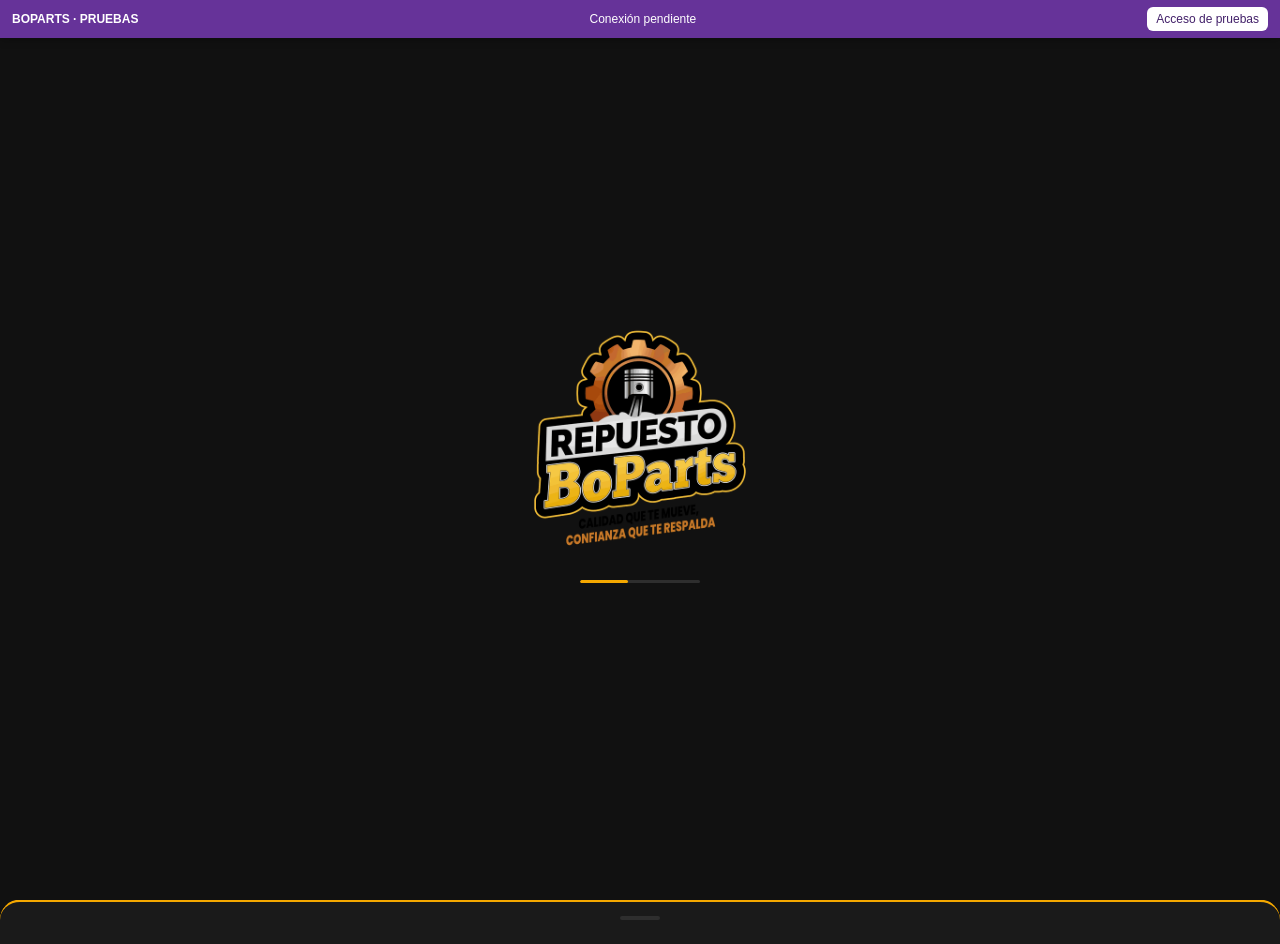
==== index.html @ d9d34ced "Crear entorno de desarrollo aislado y bloqueado hasta configurar acceso" ====
<!DOCTYPE html>
<!--
  Repuesto BoParts — index.html
  VERSION: v9.6 (2026-09-12) — nav con Gerencia | tasa desde Apps Script v13
  v9.6: la tasa se lee de CONFIG (la fijan los socios en Gerencia); ya no se edita a mano en cada telefono
  v9.5: el carrusel de fotos usa desplazamiento nativo con flechas, contador y puntos; antes solo respondia a
        deslizar con el dedo (en la computadora del local no habia forma de pasar las fotos)
  v9.3: pantalla de bienvenida con el logo mientras carga; la lista aparece apenas llegan los productos
        (antes esperaba tambien a la hoja de equivalencias y se quedaba pensando); cada hoja tiene 12 s de limite
  v9.1: las fotos de Cloudinary se piden en tamano reducido (miniatura en la lista, 900px al ampliar)
  v9: abre al instante con la ultima lista guardada en el dispositivo y actualiza por detras; productos y equivalencias
      se piden en paralelo; logo como archivo (el HTML pasa de 175 KB a ~45 KB); compatible con navegadores viejos (sin '?.')
  v8.1: menu completo (Compras, Gastos, Cobros)
  v8: lee precios y tasa con coma o punto decimal (la hoja exporta '0,6' si la region es Venezuela)
  Anterior: v7 = commit 4269b17
-->
<html lang="es">
<head>
<link rel="stylesheet" href="dev.css">
<script src="dev-config.js"></script>
<script src="dev-runtime.js"></script>
<meta charset="UTF-8">
<link rel="manifest" href="manifest.json">
<meta name="theme-color" content="#F5A800">
<meta name="apple-mobile-web-app-capable" content="yes">
<meta name="apple-mobile-web-app-status-bar-style" content="black-translucent">
<meta name="apple-mobile-web-app-title" content="BoParts">
<link rel="apple-touch-icon" href="icon-192.png">
<meta name="viewport" content="width=device-width, initial-scale=1.0, maximum-scale=1.0">
<title>Repuesto BoParts · Precios</title>
<style>
  .splash{position:fixed;inset:0;z-index:9999;background:#111111;display:flex;flex-direction:column;align-items:center;justify-content:center;gap:22px;transition:opacity .45s ease}
  .splash img{width:min(58vw,240px);height:auto;animation:splashIn .7s cubic-bezier(.2,.8,.3,1)}
  .splash-bar{width:120px;height:3px;border-radius:2px;background:rgba(255,255,255,.12);overflow:hidden}
  .splash-bar span{display:block;height:100%;width:40%;border-radius:2px;background:#F5A800;animation:splashBar 1.1s ease-in-out infinite}
  .splash.oculto{opacity:0;pointer-events:none}
  @keyframes splashIn{from{opacity:0;transform:scale(.86)}to{opacity:1;transform:scale(1)}}
  @keyframes splashBar{0%{transform:translateX(-110%)}100%{transform:translateX(320%)}}
  @import url('https://fonts.googleapis.com/css2?family=Inter:wght@400;500;600;700&display=swap');
  *,*::before,*::after{box-sizing:border-box;margin:0;padding:0}
  :root{
    --brand:#F5A800;
    --brand-dark:#D48E00;
    --brand-soft:rgba(245,168,0,0.15);
    --bg:#111111;
    --bg2:#1A1A1A;
    --card:#1E1E1E;
    --card2:#252525;
    --border:#2E2E2E;
    --ink:#F0F0F0;
    --ink-soft:#AAAAAA;
    --ink-muted:#666666;
    --radius:14px;
    --radius-sm:8px;
  }
  html,body{height:100%;background:var(--bg);font-family:'Inter',sans-serif;color:var(--ink);-webkit-font-smoothing:antialiased}

  /* HEADER */
  header{position:sticky;top:0;z-index:50;background:var(--bg2);border-bottom:2px solid var(--brand);padding:12px 16px 10px}
  .logo-row{display:flex;align-items:center;gap:10px;margin-bottom:10px}
  .logo-img{height:36px;width:auto;object-fit:contain}
  .header-right{margin-left:auto;display:flex;align-items:center;gap:6px}
  .tasa-badge{font-size:11px;color:var(--brand);background:var(--brand-soft);border:1px solid rgba(245,168,0,0.3);border-radius:20px;padding:4px 10px;cursor:pointer;white-space:nowrap;font-weight:600}
  .tasa-badge:active{opacity:.7}
  .refresh-btn{background:none;border:none;cursor:pointer;color:var(--ink-muted);padding:4px;border-radius:6px;display:flex;align-items:center}
  .refresh-btn:active{color:var(--brand)}
  .refresh-btn svg{width:16px;height:16px}
  .spinning{animation:spin .7s linear infinite}
  @keyframes spin{to{transform:rotate(360deg)}}

  /* SEARCH */
  .search-wrap{position:relative}
  .search-wrap input{width:100%;height:42px;border:1.5px solid var(--border);border-radius:var(--radius-sm);padding:0 40px 0 14px;font-size:15px;font-family:inherit;background:var(--card);color:var(--ink);outline:none;transition:border-color .15s}
  .search-wrap input:focus{border-color:var(--brand)}
  .search-wrap input::placeholder{color:var(--ink-muted)}
  .search-icon{position:absolute;right:13px;top:50%;transform:translateY(-50%);pointer-events:none;color:var(--ink-muted)}
  .clear-btn{position:absolute;right:11px;top:50%;transform:translateY(-50%);background:none;border:none;cursor:pointer;color:var(--ink-muted);display:none;font-size:20px;line-height:1;padding:2px}

  /* FILTERS */
  .filters{display:flex;gap:6px;overflow-x:auto;padding:10px 16px 0;scrollbar-width:none;background:var(--bg2)}
  .filters::-webkit-scrollbar{display:none}
  .pill{flex-shrink:0;background:var(--card);border:1.5px solid var(--border);border-radius:20px;padding:5px 12px;font-size:12px;font-weight:600;color:var(--ink-soft);cursor:pointer;white-space:nowrap;transition:all .15s;-webkit-tap-highlight-color:transparent}
  .pill.active{background:var(--brand);border-color:var(--brand);color:#111;font-weight:700}

  /* RESULTS INFO */
  .results-info{padding:10px 16px 4px;font-size:12px;color:var(--ink-muted)}

  /* LIST */
  .list{padding:0 12px 80px;display:flex;flex-direction:column;gap:8px}

  /* CARD */
  .card{background:var(--card);border:1px solid var(--border);border-radius:var(--radius);padding:14px;cursor:pointer;transition:transform .1s,border-color .15s;-webkit-tap-highlight-color:transparent}
  .card:active{transform:scale(.985);border-color:var(--brand)}
  .card-top{display:flex;align-items:flex-start;justify-content:space-between;gap:8px}
  .card-name{font-size:14px;font-weight:600;line-height:1.35;flex:1;color:var(--ink)}
  .card-name mark{background:rgba(245,168,0,0.2);color:var(--brand);border-radius:3px;padding:0 2px}
  .card-price{text-align:right;flex-shrink:0}
  .card-price .usd{font-size:17px;font-weight:700;color:var(--brand);line-height:1}
  .card-price .bs{font-size:11px;color:var(--ink-muted);margin-top:2px}
  .card-meta{margin-top:6px;display:flex;gap:6px;align-items:center;flex-wrap:wrap}
  .badge{font-size:10px;font-weight:600;padding:2px 7px;border-radius:20px}
  .badge-marca{background:var(--card2);color:var(--ink-soft);border:1px solid var(--border)}
  .badge-cat{background:var(--brand-soft);color:var(--brand);border:1px solid rgba(245,168,0,0.2)}
  .card-code{font-size:10px;color:var(--ink-muted);margin-left:auto}

  /* EMPTY / LOADING / ERROR */
  .state-box{text-align:center;padding:60px 24px;color:var(--ink-muted)}
  .state-box .icon{font-size:42px;margin-bottom:12px}
  .state-box p{font-size:14px;line-height:1.6;color:var(--ink-soft)}
  .state-box .retry{margin-top:16px;background:var(--brand);color:#111;border:none;border-radius:10px;padding:10px 20px;font-size:14px;font-weight:700;cursor:pointer;font-family:inherit}

  /* BOTTOM SHEET */
  .overlay{position:fixed;inset:0;background:rgba(0,0,0,.7);z-index:100;opacity:0;pointer-events:none;transition:opacity .25s}
  .overlay.show{opacity:1;pointer-events:auto}
  .sheet{position:fixed;bottom:0;left:0;right:0;background:var(--bg2);z-index:101;border-radius:20px 20px 0 0;border-top:2px solid var(--brand);padding:0 0 env(safe-area-inset-bottom,20px);transform:translateY(100%);transition:transform .3s cubic-bezier(.4,0,.2,1);max-height:80vh;overflow-y:auto}
  .sheet.show{transform:translateY(0)}
  .sheet-handle{width:40px;height:4px;background:var(--border);border-radius:2px;margin:14px auto 20px}
  .sheet-body{padding:0 20px 24px}
  .sheet-cat-badge{display:inline-flex;align-items:center;background:var(--brand-soft);color:var(--brand);border-radius:20px;padding:4px 10px;font-size:11px;font-weight:700;margin-bottom:12px;border:1px solid rgba(245,168,0,0.2)}
  .sheet-name{font-size:20px;font-weight:700;line-height:1.25;margin-bottom:4px;color:var(--ink)}
  .sheet-marca{font-size:13px;color:var(--ink-muted);margin-bottom:20px}
  .sheet-prices{display:grid;grid-template-columns:1fr 1fr;gap:10px;margin-bottom:16px}
  .price-box{background:var(--card);border:1px solid var(--border);border-radius:12px;padding:14px;text-align:center}
  .price-box .label{font-size:11px;font-weight:600;color:var(--ink-muted);text-transform:uppercase;letter-spacing:.5px;margin-bottom:6px}
  .price-box .amount{font-size:24px;font-weight:700;color:var(--ink);line-height:1}
  .price-box.featured{background:var(--brand-soft);border-color:rgba(245,168,0,0.3)}
  .price-box.featured .amount{color:var(--brand)}
  .sheet-code{background:var(--card);border:1px solid var(--border);border-radius:var(--radius-sm);padding:10px 14px;display:flex;align-items:center;justify-content:space-between}
  .sheet-code .label{font-size:11px;color:var(--ink-muted);font-weight:600}
  .sheet-code .val{font-size:13px;font-weight:600;color:var(--ink)}

  /* TASA MODAL */
  .tasa-modal{position:fixed;inset:0;z-index:200;display:flex;align-items:center;justify-content:center;padding:24px;background:rgba(0,0,0,.7);opacity:0;pointer-events:none;transition:opacity .2s}
  .tasa-modal.show{opacity:1;pointer-events:auto}
  .tasa-box{background:var(--bg2);border:1px solid var(--border);border-radius:20px;padding:24px;width:100%;max-width:320px}
  .tasa-box h3{font-size:16px;font-weight:700;margin-bottom:6px;color:var(--ink)}
  .tasa-box p{font-size:12px;color:var(--ink-muted);margin-bottom:16px;line-height:1.5}
  .tasa-box input{width:100%;border:1.5px solid var(--border);border-radius:10px;padding:12px 14px;font-size:22px;font-weight:700;font-family:inherit;outline:none;margin-bottom:14px;text-align:center;background:var(--card);color:var(--ink)}
  .tasa-box input:focus{border-color:var(--brand)}
  .tasa-actions{display:flex;gap:8px}
  .tasa-actions button{flex:1;padding:12px;border-radius:10px;font-size:14px;font-weight:600;border:none;cursor:pointer;font-family:inherit}
  .btn-cancel{background:var(--card);color:var(--ink-soft);border:1px solid var(--border)}
  .btn-apply{background:var(--brand);color:#111;font-weight:700}

  /* PRODUCT IMAGE IN SHEET */
  .sheet-img{width:100%;border-radius:12px;overflow:hidden;margin-bottom:16px;background:var(--card);max-height:220px;display:flex;align-items:center;justify-content:center}
  .sheet-img img{width:100%;max-height:220px;object-fit:contain;border-radius:12px;display:block}
  .sheet-img-placeholder{width:100%;height:120px;border-radius:12px;background:var(--card);border:1px dashed var(--border);display:flex;flex-direction:column;align-items:center;justify-content:center;gap:6px;margin-bottom:16px}
  .sheet-img-placeholder span{font-size:32px}
  .sheet-img-placeholder small{font-size:11px;color:var(--ink-muted)}


  /* CARRUSEL DE IMÁGENES */
  .img-carousel{width:100%;margin-bottom:16px;position:relative}
  .img-track-wrap{overflow:hidden;border-radius:12px;background:var(--card);position:relative}
  .img-track{display:flex;overflow-x:auto;scroll-snap-type:x mandatory;scroll-behavior:smooth;-webkit-overflow-scrolling:touch;scrollbar-width:none}
  .img-track::-webkit-scrollbar{display:none}
  .img-slide{min-width:100%;scroll-snap-align:center;max-height:240px;display:flex;align-items:center;justify-content:center;background:var(--card)}
  .img-nav{position:absolute;top:50%;transform:translateY(-50%);width:34px;height:34px;border-radius:50%;border:none;background:rgba(0,0,0,.55);color:#fff;font-size:20px;line-height:1;cursor:pointer;display:flex;align-items:center;justify-content:center;z-index:2}
  .img-nav:disabled{opacity:.25;cursor:default}
  .img-nav.prev{left:8px} .img-nav.next{right:8px}
  .img-count{position:absolute;top:8px;right:8px;background:rgba(0,0,0,.55);color:#fff;font-size:11px;padding:2px 8px;border-radius:10px;z-index:2}
  .img-slide img{width:100%;max-height:240px;object-fit:contain;display:block;border-radius:12px}
  .img-dots{display:flex;justify-content:center;gap:6px;margin-top:8px}
  .img-dot{width:6px;height:6px;border-radius:50%;background:var(--border);transition:background .2s;cursor:pointer}
  .img-dot.active{background:var(--brand)}
  .sheet-img-placeholder{width:100%;height:120px;border-radius:12px;background:var(--card);border:1px dashed var(--border);display:flex;flex-direction:column;align-items:center;justify-content:center;gap:6px;margin-bottom:16px}
  .sheet-img-placeholder span{font-size:32px}
  .sheet-img-placeholder small{font-size:11px;color:var(--ink-muted)}


  /* SHARE BUTTON */
  .share-btn{width:100%;padding:13px;background:var(--brand);color:#111;border:none;border-radius:var(--radius);font-size:14px;font-weight:700;cursor:pointer;font-family:inherit;display:flex;align-items:center;justify-content:center;gap:8px;margin-top:12px;-webkit-tap-highlight-color:transparent}
  .share-btn:active{opacity:.8}
  .share-btn svg{width:18px;height:18px;fill:currentColor}


  .badge-equiv{background:rgba(99,102,241,0.2);color:#818CF8;border:1px solid rgba(99,102,241,0.3)}


  /* NAV MENU */
  .fab{position:fixed;bottom:20px;right:16px;z-index:90;width:52px;height:52px;background:var(--brand);border:none;border-radius:50%;cursor:pointer;display:flex;align-items:center;justify-content:center;box-shadow:0 4px 16px rgba(245,168,0,.4);-webkit-tap-highlight-color:transparent}
  .fab svg{width:24px;height:24px;fill:#111;transition:transform .2s}
  .fab.open svg{transform:rotate(45deg)}
  .nav-overlay{position:fixed;inset:0;background:rgba(0,0,0,.6);z-index:91;opacity:0;pointer-events:none;transition:opacity .2s}
  .nav-overlay.show{opacity:1;pointer-events:auto}
  .nav-panel{position:fixed;bottom:0;left:0;right:0;z-index:92;background:var(--bg2);border-radius:20px 20px 0 0;border-top:2px solid var(--brand);padding:20px 16px 40px;transform:translateY(100%);transition:transform .3s cubic-bezier(.4,0,.2,1)}
  .nav-panel.show{transform:translateY(0)}
  .nav-panel-title{font-size:12px;font-weight:700;color:var(--brand);text-transform:uppercase;letter-spacing:.5px;margin-bottom:16px;text-align:center}
  .nav-grid{display:grid;grid-template-columns:1fr 1fr;gap:10px}
  .nav-card{background:var(--card);border:1px solid var(--border);border-radius:var(--radius);padding:16px 12px;display:flex;flex-direction:column;align-items:center;gap:8px;cursor:pointer;text-decoration:none;-webkit-tap-highlight-color:transparent;transition:border-color .15s}
  .nav-card:active{border-color:var(--brand)}
  .nav-card .nav-icon{font-size:28px}
  .nav-card .nav-label{font-size:12px;font-weight:700;color:var(--ink);text-align:center;line-height:1.3}
  .nav-card .nav-desc{font-size:10px;color:var(--ink-muted);text-align:center}
  .nav-card.active-module{border-color:var(--brand);background:var(--brand-soft)}

</style>
</head>
<body>

<div class="splash" id="splash">
  <img src="icon-512.png" alt="Repuesto BoParts">
  <div class="splash-bar"><span></span></div>
</div>


<header>
  <div class="logo-row">
    <img src="logo-header.png" alt="Repuesto BoParts" class="logo-img">
    <div class="header-right">
      <div class="tasa-badge" id="tasaBadge" onclick="avisoTasa()">Bs <span id="tasaVal">…</span></div>
      <button class="refresh-btn" id="refreshBtn" onclick="loadData(true)" title="Actualizar">
        <svg id="refreshIcon" viewBox="0 0 24 24" fill="none" stroke="currentColor" stroke-width="2" stroke-linecap="round" stroke-linejoin="round"><polyline points="23 4 23 10 17 10"/><polyline points="1 20 1 14 7 14"/><path d="M3.51 9a9 9 0 0114.85-3.36L23 10M1 14l4.64 4.36A9 9 0 0020.49 15"/></svg>
      </button>
    </div>
  </div>
  <div class="search-wrap">
    <input type="search" id="searchInput" placeholder="Buscar repuesto, código o marca…" autocomplete="off" autocorrect="off" spellcheck="false">
    <svg class="search-icon" viewBox="0 0 24 24" width="18" height="18" fill="none" stroke="currentColor" stroke-width="2" stroke-linecap="round"><circle cx="11" cy="11" r="8"/><line x1="21" y1="21" x2="16.65" y2="16.65"/></svg>
    <button class="clear-btn" id="clearBtn">×</button>
  </div>
</header>

<div class="filters" id="filters">
  <div class="pill active" data-cat="TODOS">Todos</div>
  <div class="pill" data-cat="MOTO">Moto</div>
  <div class="pill" data-cat="CARRO">Carro</div>
  <div class="pill" data-cat="CAMION">Camión</div>
  <div class="pill" data-cat="LUBRICANTES Y FLUIDOS">Lubricantes</div>
  <div class="pill" data-cat="CONSUMIBLES">Consumibles</div>
</div>

<div class="results-info" id="resultsInfo"></div>
<div class="list" id="list"></div>

<div class="overlay" id="overlay"></div>
<div class="sheet" id="sheet">
  <div class="sheet-handle"></div>
  <div class="sheet-body" id="sheetBody"></div>
</div>

<div class="tasa-modal" id="tasaModal">
  <div class="tasa-box">
    <h3>Tasa del dólar</h3>
    <p>Ingresa la tasa BCV actual. Los precios en Bs se recalculan al instante.</p>
    <input type="number" id="tasaInput" min="1" placeholder="1000">
    <div class="tasa-actions">
      <button class="btn-cancel" onclick="closeTasaEditor()">Cancelar</button>
      <button class="btn-apply" onclick="applyTasa()">Aplicar</button>
    </div>
  </div>
</div>

<script>
const CSV_URL = BoPartsDev.csvUrl('products');
const EQUIV_URL = BoPartsDev.csvUrl('equivalences');

let PRODUCTS = [];
let EQUIVALENCIAS = []; // {codigoExterno, miCodigo}
let currentTasa = parseFloat(BoPartsDev.localStorage.getItem('motoauto_tasa') || '1000');
let query = '';
let activeCat = 'TODOS';

function parseCSV(text) {
  const lines = text.split(/\r?\n/);
  const result = [];
  for (let i = 0; i < lines.length; i++) {
    const row = [];
    let cur = '', inQ = false;
    for (let c = 0; c < lines[i].length; c++) {
      const ch = lines[i][c];
      if (ch === '"') { inQ = !inQ; }
      else if (ch === ',' && !inQ) { row.push(cur.trim()); cur = ''; }
      else { cur += ch; }
    }
    row.push(cur.trim());
    result.push(row);
  }
  return result;
}

// v9: cache persistente. Se muestra lo guardado al instante y se actualiza por detras.
var CACHE_KEY = 'boparts_csv_v9', EQUIV_KEY = 'boparts_equiv_v9';

// Pantalla de bienvenida: se queda al menos SPLASH_MIN ms y se va cuando la lista ya esta lista.
// Si quieres que dure mas, sube este numero (3000 = 3 segundos).
var SPLASH_MIN = 1600;
var splashDesde = Date.now(), splashCerrado = false;
function cerrarSplash() {
  if (splashCerrado) return;
  splashCerrado = true;
  var falta = Math.max(0, SPLASH_MIN - (Date.now() - splashDesde));
  setTimeout(function() {
    var el = document.getElementById('splash');
    if (!el) return;
    el.classList.add('oculto');
    setTimeout(function() { el.style.display = 'none'; }, 500);
  }, falta);
}
setTimeout(cerrarSplash, 6000);   // pase lo que pase, a los 6 s se quita
function leerCache(k) { try { return BoPartsDev.localStorage.getItem(k); } catch (e) { return null; } }
function guardarCache(k, v) { try { BoPartsDev.localStorage.setItem(k, v); } catch (e) {} }

function loadData(force) {
  var icon = document.getElementById('refreshIcon');
  icon.classList.add('spinning');
  var cText = force ? null : leerCache(CACHE_KEY);
  var cEquiv = force ? null : leerCache(EQUIV_KEY);
  var mostrado = false;
  if (cText) { aplicarDatos(cText, cEquiv); mostrado = true; } else { showLoading(); }

  // Las dos hojas se piden a la vez, pero la lista se muestra apenas llegan los PRODUCTOS:
  // las equivalencias solo sirven para buscar por codigo de otra marca y pueden llegar despues.
  conTiempo(BoPartsDev.fetch(CSV_URL + '&t=' + Date.now()), 12000)
    .then(function(r) { if (!r.ok) throw new Error('HTTP ' + r.status); return r.text(); })
    .then(function(text) {
      if (!isValidCSV(text)) throw new Error('respuesta invalida de la hoja');
      guardarCache(CACHE_KEY, text);
      if (!mostrado || text !== cText) aplicarDatos(text, null);
      icon.classList.remove('spinning');
      cerrarSplash();
    })
    .catch(function(e) {
      icon.classList.remove('spinning');
      cerrarSplash();
      if (!mostrado) showError(e.message);   // con cache: se queda con la ultima lista guardada
    });

  conTiempo(BoPartsDev.fetch(EQUIV_URL + '&t=' + Date.now()), 12000)
    .then(function(r) { return r.ok ? r.text() : ''; })
    .then(function(equivText) {
      if (!equivText || equivText === cEquiv) return;
      guardarCache(EQUIV_KEY, equivText);
      cargarEquivalencias(equivText);
    })
    .catch(function() {});
}

// Corta la espera si Google no responde: sin esto la pantalla se queda pensando sin fin
function conTiempo(promesa, ms) {
  return new Promise(function(res, rej) {
    var t = setTimeout(function() { rej(new Error('la hoja tardo demasiado en responder')); }, ms);
    promesa.then(function(v) { clearTimeout(t); res(v); }, function(e) { clearTimeout(t); rej(e); });
  });
}
function isValidCSV(t) { return typeof t === 'string' && t.length > 50 && t.indexOf('<html') < 0 && t.indexOf('<!DOCTYPE') < 0; }

function cargarEquivalencias(equivText) {
  if (!equivText) return;
  var erows = parseCSV(equivText);
  EQUIVALENCIAS = [];
  for (var i = 1; i < erows.length; i++) {
    var r = erows[i];
    if (r[0] && r[1]) {
      EQUIVALENCIAS.push({ codigoExterno: r[0].trim().toUpperCase(), miCodigo: r[1].trim().toUpperCase(), aplicacion: (r[3] || '').trim() });
    }
  }
}

function aplicarDatos(text, equivText) {
  if (equivText) cargarEquivalencias(equivText);
  var rows = parseCSV(text);
  var tasaFromSheet = parseNum((rows[0] || [])[4]);
  if (tasaFromSheet && !BoPartsDev.localStorage.getItem('motoauto_tasa')) currentTasa = tasaFromSheet;
  updateTasaBadge();
  PRODUCTS = [];
  for (var j = 2; j < rows.length; j++) {
    var q = rows[j];
    var prod = (q[2] || '').trim();
    if (!prod) continue;
    var precio = parseNum(q[8]);
    PRODUCTS.push({
      codigo: (q[0] || '').trim(), marca: (q[1] || '').trim(), producto: prod,
      categoria: (q[3] || '').trim().toUpperCase(), precio: precio,
      bs: precio ? Math.round(precio * currentTasa) : 0,
      imagen: (q[11] || '').trim(), imagen2: (q[12] || '').trim(), imagen3: (q[13] || '').trim()
    });
  }
  search();
}

function updateTasaBadge() {
  document.getElementById('tasaVal').textContent = currentTasa.toLocaleString('es-VE');
}
// La tasa ya no se edita en cada telefono: la fijan los socios en Gerencia y se sincroniza sola.
function avisoTasa() {
  alert('La tasa la fijan Rodolfo o Javier desde Gerencia y se actualiza sola en todos los dispositivos.' +
        (TASA_FECHA ? '\n\nUltima vez: ' + TASA_FECHA : ''));
}
var TASA_FECHA = BoPartsDev.localStorage.getItem('boparts_tasa_fecha') || '';
function sincronizarTasa() {
  BoPartsDev.fetch(SCRIPT_URL_CONFIG + '?action=config&t=' + Date.now())
    .then(r => r.json())
    .then(d => {
      if (!d || !d.ok || !(d.tasa > 0)) return;
      TASA_FECHA = d.fecha || '';
      try { BoPartsDev.localStorage.setItem('boparts_tasa_fecha', TASA_FECHA); } catch (e) {}
      if (d.tasa === currentTasa) return;
      currentTasa = d.tasa;
      try { BoPartsDev.localStorage.setItem('motoauto_tasa', String(currentTasa)); } catch (e) {}
      PRODUCTS.forEach(p => { p.bs = p.precio ? Math.round(p.precio * currentTasa) : 0; });
      updateTasaBadge();
      search();
    })
    .catch(() => {});
}
var SCRIPT_URL_CONFIG = BoPartsDev.apiUrl;
function closeTasaEditor() {
  document.getElementById('tasaModal').classList.remove('show');
}
function applyTasa() {
  const val = parseFloat(document.getElementById('tasaInput').value);
  if (!val || val < 1) return;
  currentTasa = val;
  BoPartsDev.localStorage.setItem('motoauto_tasa', val);
  PRODUCTS.forEach(p => { p.bs = p.precio ? Math.round(p.precio * val) : 0 });
  updateTasaBadge();
  closeTasaEditor();
  render(lastFiltered);
}

function normalize(s) {
  return (s || '').toLowerCase().normalize('NFD').replace(/[\u0300-\u036f]/g, '');
}
function search() {
  const terms = normalize(query).split(/\s+/).filter(Boolean);

  // Check if query matches any equivalence code
  let equivCodigos = new Set();
  if (terms.length) {
    const queryNorm = normalize(query).trim().toUpperCase();
    EQUIVALENCIAS.forEach(e => {
      if (normalize(e.codigoExterno).includes(normalize(queryNorm)) ||
          normalize(e.codigoExterno) === normalize(queryNorm)) {
        equivCodigos.add(e.miCodigo.toUpperCase());
      }
    });
  }

  lastFiltered = PRODUCTS.filter(p => {
    if (activeCat !== 'TODOS' && p.categoria !== activeCat) return false;
    if (!terms.length) return true;
    // Match by own fields
    const hay = normalize(`${p.producto} ${p.marca} ${p.codigo}`);
    if (terms.every(t => hay.includes(t))) return true;
    // Match by equivalence
    if (equivCodigos.size && equivCodigos.has(normalize(p.codigo).toUpperCase())) return true;
    return false;
  });

  // Tag products found via equivalence
  lastFiltered.forEach(p => {
    p._viaEquiv = equivCodigos.has(normalize(p.codigo).toUpperCase()) &&
                  !terms.every(t => normalize(`${p.producto} ${p.marca} ${p.codigo}`).includes(t));
  });

  render(lastFiltered);
}

let lastFiltered = [];

function escHtml(s) { return String(s).replace(/&/g,'&amp;').replace(/</g,'&lt;').replace(/>/g,'&gt;') }
function highlight(text, terms) {
  let s = escHtml(text);
  terms.forEach(t => {
    if (!t) return;
    const re = new RegExp('(' + t.replace(/[.*+?^${}()|[\]\\]/g,'\\$&') + ')', 'gi');
    s = s.replace(re, '<mark>$1</mark>');
  });
  return s;
}
function fmtUSD(n) { return n ? '$' + Number(n).toFixed(2) : '—' }
function fmtBS(n) { return n ? 'Bs ' + Math.round(n).toLocaleString('es-VE') : '—' }

function showLoading() {
  document.getElementById('resultsInfo').textContent = '';
  document.getElementById('list').innerHTML = `<div class="state-box"><div class="icon">⏳</div><p>Cargando productos…</p></div>`;
}
function showError(msg) {
  document.getElementById('list').innerHTML = `<div class="state-box"><div class="icon">⚠️</div><p>No se pudo cargar la lista.<br><small>${msg}</small></p><button class="retry" onclick="loadData(true)">Reintentar</button></div>`;
}

function render(filtered) {
  const terms = normalize(query).split(/\s+/).filter(Boolean);
  const info = document.getElementById('resultsInfo');
  const list = document.getElementById('list');
  info.textContent = query || activeCat !== 'TODOS'
    ? `${filtered.length} resultado${filtered.length !== 1 ? 's' : ''}`
    : `${PRODUCTS.length} productos`;
  if (!filtered.length) {
    list.innerHTML = `<div class="state-box"><div class="icon">🔍</div><p>Sin resultados para <strong>"${escHtml(query)}"</strong>.</p></div>`;
    return;
  }
  const slice = filtered.slice(0, 150);
  list.innerHTML = slice.map(p => `
    <div class="card" onclick="openDetail(${PRODUCTS.indexOf(p)})">
      <div class="card-top">
        <div class="card-name">${highlight(p.producto, terms)}</div>
        <div class="card-price">
          <div class="usd">${fmtUSD(p.precio)}</div>
          <div class="bs">${fmtBS(p.bs)}</div>
        </div>
      </div>
      <div class="card-meta">
        ${p.marca ? `<span class="badge badge-marca">${escHtml(p.marca)}</span>` : ''}
        <span class="badge badge-cat">${escHtml(p.categoria)}</span>
        ${p._viaEquiv ? '<span class="badge badge-equiv">↔ Equivalencia</span>' : ''}
        ${p.codigo ? `<span class="card-code">#${escHtml(p.codigo)}</span>` : ''}
      </div>
    </div>
  `).join('');
  if (filtered.length > 150) {
    list.innerHTML += `<div style="text-align:center;padding:16px;font-size:12px;color:var(--ink-muted)">Mostrando 150 de ${filtered.length}. Afina la búsqueda.</div>`;
  }
}

const overlay = document.getElementById('overlay');
const sheet = document.getElementById('sheet');

function openDetail(idx) {
  const p = PRODUCTS[idx];
  if (!p) return;
  const imgs = [p.imagen, p.imagen2, p.imagen3].filter(Boolean);
  let imgHtml = '';
  if (imgs.length > 0) {
    const slides = imgs.map((url, i) =>
      `<div class="img-slide"><img src="${cldn(url, 900)}" loading="lazy" alt="foto ${i+1}" onerror="this.style.display='none'"></div>`
    ).join('');
    const dots = imgs.length > 1 ? `<div class="img-dots">${imgs.map((_,i) => `<div class="img-dot${i===0?' active':''}" onclick="goSlide(${idx},${i})"></div>`).join('')}</div>` : '';
    const flechas = imgs.length > 1
      ? `<button class="img-nav prev" onclick="mueveSlide(${idx},-1)" disabled>&#8249;</button>
         <button class="img-nav next" onclick="mueveSlide(${idx},1)">&#8250;</button>
         <div class="img-count" id="count-${idx}">1/${imgs.length}</div>` : '';
    imgHtml = `<div class="img-carousel" id="car-${idx}"><div class="img-track-wrap"><div class="img-track" id="track-${idx}" onscroll="syncSlide(${idx})">${slides}</div>${flechas}</div>${dots}</div>`;
  } else {
    imgHtml = `<div class="sheet-img-placeholder"><span>📷</span><small>Sin imagen aún</small></div>`;
  }
  document.getElementById('sheetBody').innerHTML = imgHtml + `
    <div class="sheet-cat-badge">${escHtml(p.categoria)}</div>
    <div class="sheet-name">${escHtml(p.producto)}</div>
    <div class="sheet-marca">${escHtml(p.marca) || '&nbsp;'}</div>
    <div class="sheet-prices">
      <div class="price-box featured">
        <div class="label">Dólares</div>
        <div class="amount">${fmtUSD(p.precio)}</div>
      </div>
      <div class="price-box">
        <div class="label">Bolívares</div>
        <div class="amount" style="font-size:${p.bs > 99999 ? '16px' : '22px'}">${fmtBS(p.bs)}</div>
      </div>
    </div>
    ${p.codigo ? `<div class="sheet-code"><span class="label">Código</span><span class="val">${escHtml(p.codigo)}</span></div>` : ''}
    <button class="share-btn" onclick="shareProduct(${idx})">
      <svg viewBox="0 0 24 24"><path d="M18 16.08c-.76 0-1.44.3-1.96.77L8.91 12.7c.05-.23.09-.46.09-.7s-.04-.47-.09-.7l7.05-4.11c.54.5 1.25.81 2.04.81 1.66 0 3-1.34 3-3s-1.34-3-3-3-3 1.34-3 3c0 .24.04.47.09.7L8.04 9.81C7.5 9.31 6.79 9 6 9c-1.66 0-3 1.34-3 3s1.34 3 3 3c.79 0 1.5-.31 2.04-.81l7.12 4.16c-.05.21-.08.43-.08.65 0 1.61 1.31 2.92 2.92 2.92s2.92-1.31 2.92-2.92-1.31-2.92-2.92-2.92z"/></svg>
      Compartir por WhatsApp
    </button>
  `;
  overlay.classList.add('show');
  sheet.classList.add('show');
  document.body.style.overflow = 'hidden';
}
function closeDetail() {
  overlay.classList.remove('show');
  sheet.classList.remove('show');
  document.body.style.overflow = '';
}
overlay.addEventListener('click', closeDetail);
let startY = 0;
sheet.addEventListener('touchstart', e => { startY = e.touches[0].clientY }, { passive: true });
sheet.addEventListener('touchend', e => { if (e.changedTouches[0].clientY - startY > 80) closeDetail() }, { passive: true });

const searchInput = document.getElementById('searchInput');
const clearBtn = document.getElementById('clearBtn');
searchInput.addEventListener('input', () => {
  query = searchInput.value;
  clearBtn.style.display = query ? 'block' : 'none';
  document.querySelector('.search-icon').style.display = query ? 'none' : 'block';
  search();
});
clearBtn.addEventListener('click', () => {
  searchInput.value = ''; query = '';
  clearBtn.style.display = 'none';
  document.querySelector('.search-icon').style.display = 'block';
  searchInput.focus();
  search();
});
document.getElementById('filters').addEventListener('click', e => {
  const pill = e.target.closest('.pill');
  if (!pill) return;
  document.querySelectorAll('.pill').forEach(p => p.classList.remove('active'));
  pill.classList.add('active');
  activeCat = pill.dataset.cat;
  search();
});

updateTasaBadge();
loadData();
sincronizarTasa();

function shareProduct(idx) {
  const p = PRODUCTS[idx];
  if (!p) return;
  const nombre = p.producto;
  const codigo = p.codigo ? `📦 Código: ${p.codigo}\n` : '';
  const bs = p.bs ? `Bs ${Math.round(p.bs).toLocaleString('es-VE')}` : '—';
  const usd = p.precio ? `$${Number(p.precio).toFixed(2)}` : '—';
  const imgs = [p.imagen, p.imagen2, p.imagen3].filter(Boolean);
  const fotoLinks = imgs.length ? '\n🖼️ ' + imgs.join('\n🖼️ ') : '';

  const msg = `🔧 *${nombre}*\n${codigo}\n💵 Precio: ${bs}\n🤑 Oferta en Divisa: ${usd}\n\n_Cancelando en dólares obtienes un precio preferencial_ 😉${fotoLinks}\n\n📍 *Repuesto BoParts*\n📞 0412-3185778 / 0414-9536708`;

  const url = 'https://wa.me/?text=' + encodeURIComponent(msg);
  window.open(url, '_blank');
}

// El carrusel se desplaza de verdad (scroll horizontal): funciona con el dedo, con las flechas y en la PC.
function goSlide(idx, slide) {
  const track = document.getElementById('track-' + idx);
  if (!track) return;
  track.scrollTo({left: slide * track.clientWidth, behavior: 'smooth'});
  marcarSlide(idx, slide);
}
function mueveSlide(idx, paso) {
  const track = document.getElementById('track-' + idx);
  if (!track) return;
  const total = track.children.length;
  const actual = Math.round(track.scrollLeft / Math.max(1, track.clientWidth));
  goSlide(idx, Math.min(total - 1, Math.max(0, actual + paso)));
}
function syncSlide(idx) {
  const track = document.getElementById('track-' + idx);
  if (!track) return;
  clearTimeout(track._t);
  track._t = setTimeout(() => marcarSlide(idx, Math.round(track.scrollLeft / Math.max(1, track.clientWidth))), 60);
}
function marcarSlide(idx, slide) {
  const car = document.getElementById('car-' + idx);
  if (!car) return;
  car.querySelectorAll('.img-dot').forEach((d, i) => d.classList.toggle('active', i === slide));
  const total = car.querySelectorAll('.img-slide').length;
  const c = document.getElementById('count-' + idx);
  if (c) c.textContent = (slide + 1) + '/' + total;
  const prev = car.querySelector('.img-nav.prev'), next = car.querySelector('.img-nav.next');
  if (prev) prev.disabled = slide <= 0;
  if (next) next.disabled = slide >= total - 1;
}

// El deslizamiento con el dedo lo maneja el navegador (scroll-snap): ya no hace falta codigo propio.
</script>

<button class="fab" id="fabBtn" onclick="toggleNav()">
  <svg viewBox="0 0 24 24"><path d="M4 6h16M4 12h16M4 18h16" stroke="#111" stroke-width="2.5" stroke-linecap="round" fill="none"/></svg>
</button>

<div class="nav-overlay" id="navOverlay" onclick="closeNav()"></div>
<div class="nav-panel" id="navPanel">
  <div class="nav-panel-title">🔧 Repuesto BoParts</div>
  <div class="nav-grid">
    <a class="nav-card cur" href="index.html">
      <span class="nav-icon">📋</span>
      <span class="nav-label">Lista de Precios</span>
      <span class="nav-desc">Consulta y busqueda</span>
    </a>
    <a class="nav-card" href="boparts_ventas.html">
      <span class="nav-icon">💰</span>
      <span class="nav-label">Registrar Venta</span>
      <span class="nav-desc">Nueva venta</span>
    </a>
    <a class="nav-card" href="boparts_fotos.html">
      <span class="nav-icon">📷</span>
      <span class="nav-label">Cargar Fotos</span>
      <span class="nav-desc">Catalogo imagenes</span>
    </a>
    <a class="nav-card" href="boparts_demanda.html">
      <span class="nav-icon">📝</span>
      <span class="nav-label">Demanda</span>
      <span class="nav-desc">No atendida</span>
    </a>
    <a class="nav-card" href="boparts_compras.html">
      <span class="nav-icon">📦</span>
      <span class="nav-label">Compras</span>
      <span class="nav-desc">Recibir mercancia</span>
    </a>
    <a class="nav-card" href="boparts_gastos.html">
      <span class="nav-icon">💸</span>
      <span class="nav-label">Gastos</span>
      <span class="nav-desc">Registrar gasto</span>
    </a>
    <a class="nav-card" href="boparts_cobros.html">
      <span class="nav-icon">🧾</span>
      <span class="nav-label">Cobros</span>
      <span class="nav-desc">Cuentas por cobrar</span>
    </a>
    <a class="nav-card" href="boparts_gerencia.html">
      <span class="nav-icon">📊</span>
      <span class="nav-label">Gerencia</span>
      <span class="nav-desc">Solo socios</span>
    </a>
    <a class="nav-card" href="boparts_apartados.html">
      <span class="nav-icon">🔖</span>
      <span class="nav-label">Apartados</span>
      <span class="nav-desc">Y contra pedido</span>
    </a>
    <a class="nav-card" href="boparts_devoluciones.html">
      <span class="nav-icon">↩️</span>
      <span class="nav-label">Devoluciones</span>
      <span class="nav-desc">Y cambios</span>
    </a>
    <a class="nav-card" href="boparts_inventario.html">
      <span class="nav-icon">🧮</span>
      <span class="nav-label">Inventario</span>
      <span class="nav-desc">Conteo de stock</span>
    </a>
  </div>
</div>

<script>
function toggleNav(){
  const open = document.getElementById('navPanel').classList.toggle('show');
  document.getElementById('navOverlay').classList.toggle('show', open);
  document.getElementById('fabBtn').classList.toggle('open', open);
}
function closeNav(){
  document.getElementById('navPanel').classList.remove('show');
  document.getElementById('navOverlay').classList.remove('show');
  document.getElementById('fabBtn').classList.remove('open');
}

// Convierte '0,6', '7,5', '$ 6.04', '1,234.56' o 6.04 en numero. Devuelve 0 si no puede.
// Pide a Cloudinary la foto reducida: w_900 al ampliar, calidad y formato automaticos.
// Una foto de 4 MB baja a ~80 KB sin diferencia visible en pantalla.
function cldn(url, w) {
  var u = String(url || '');
  if (u.indexOf('res.cloudinary.com') < 0 || u.indexOf('/upload/') < 0) return u;
  if (/\/upload\/(?:[a-z]+_[^\/,]+[,\/])/.test(u)) return u;          // ya trae transformaciones
  return u.replace('/upload/', '/upload/w_' + (w || 900) + ',q_auto,f_auto/');
}
function parseNum(v) {
  if (typeof v === 'number') return v;
  var t = String(v == null ? '' : v).replace(/[^0-9.,-]/g, '');
  if (!t) return 0;
  if (t.indexOf(',') >= 0 && t.indexOf('.') >= 0) {
    // ambos: el ultimo separador es el decimal
    if (t.lastIndexOf(',') > t.lastIndexOf('.')) t = t.replace(/\./g, '').replace(',', '.'); else t = t.replace(/,/g, '');
  } else if (t.indexOf(',') >= 0) {
    t = t.replace(',', '.');
  }
  var n = parseFloat(t);
  return isNaN(n) ? 0 : n;
}
</script>

</body>
</html>
---- dev.css ----
.boparts-dev-banner{position:fixed;top:0;left:0;right:0;z-index:2147483647;min-height:38px;padding:7px 12px;box-sizing:border-box;background:#663399;color:white;display:flex;align-items:center;justify-content:space-between;gap:8px;font:12px Arial,sans-serif;box-shadow:0 2px 8px #0004}
.boparts-dev-banner button{background:white;color:#43216a;border:0;border-radius:6px;padding:5px 9px;cursor:pointer;font:inherit}
html{scroll-padding-top:44px}body{margin-top:44px!important}
@media(max-width:420px){.boparts-dev-banner span{display:none}}
@media print{.boparts-dev-banner{position:static}body{margin-top:0!important}}

body > header{top:44px!important}
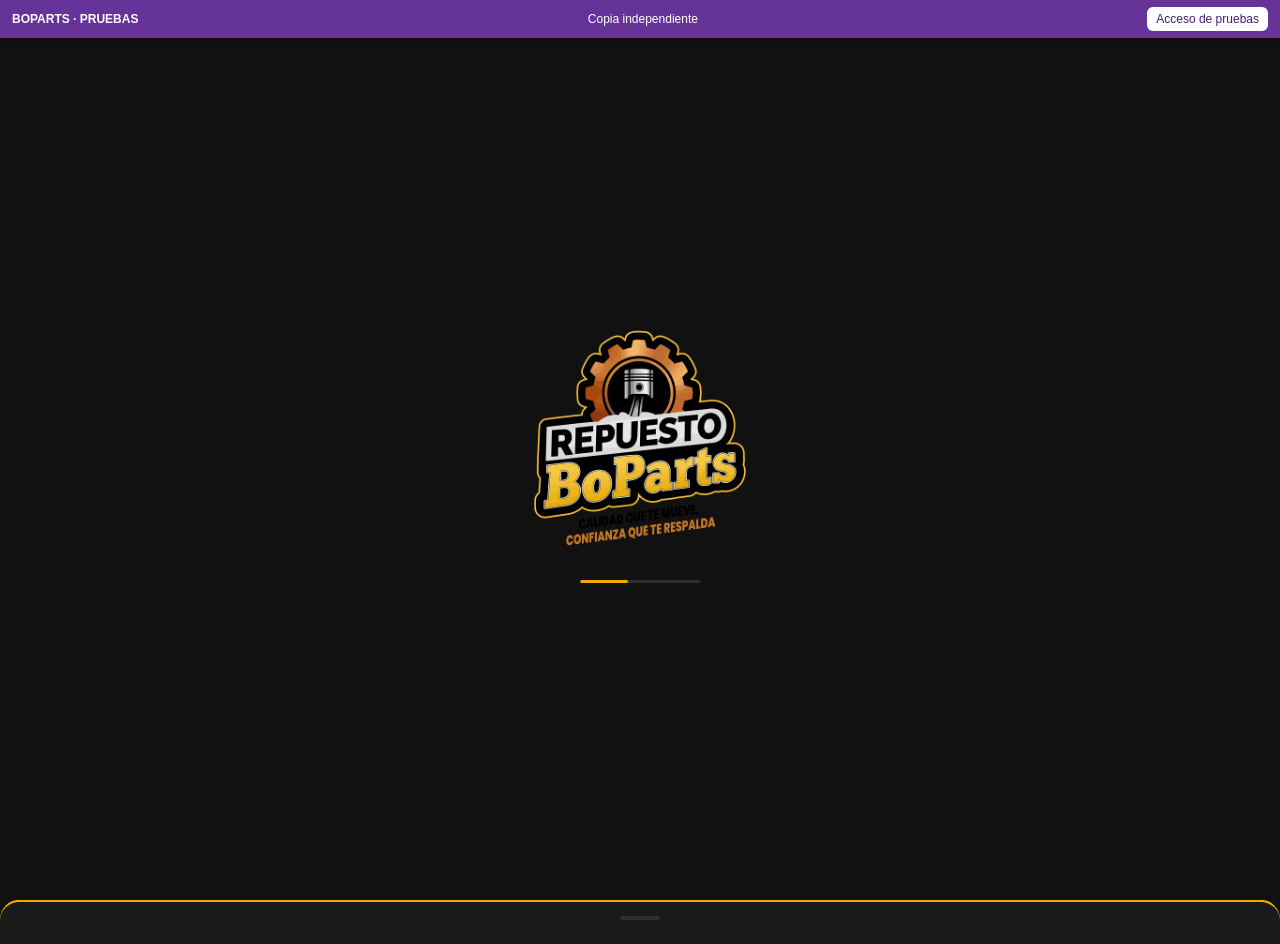
==== commit 24cdcc83: "Actualizar configuración de pruebas sin reutilizar caché anterior" ====
--- a/index.html
+++ b/index.html
@@ -17,7 +17,7 @@
 <html lang="es">
 <head>
 <link rel="stylesheet" href="dev.css">
-<script src="dev-config.js"></script>
+<script src="dev-config.js?v=20260918-1"></script>
 <script src="dev-runtime.js"></script>
 <meta charset="UTF-8">
 <link rel="manifest" href="manifest.json">
